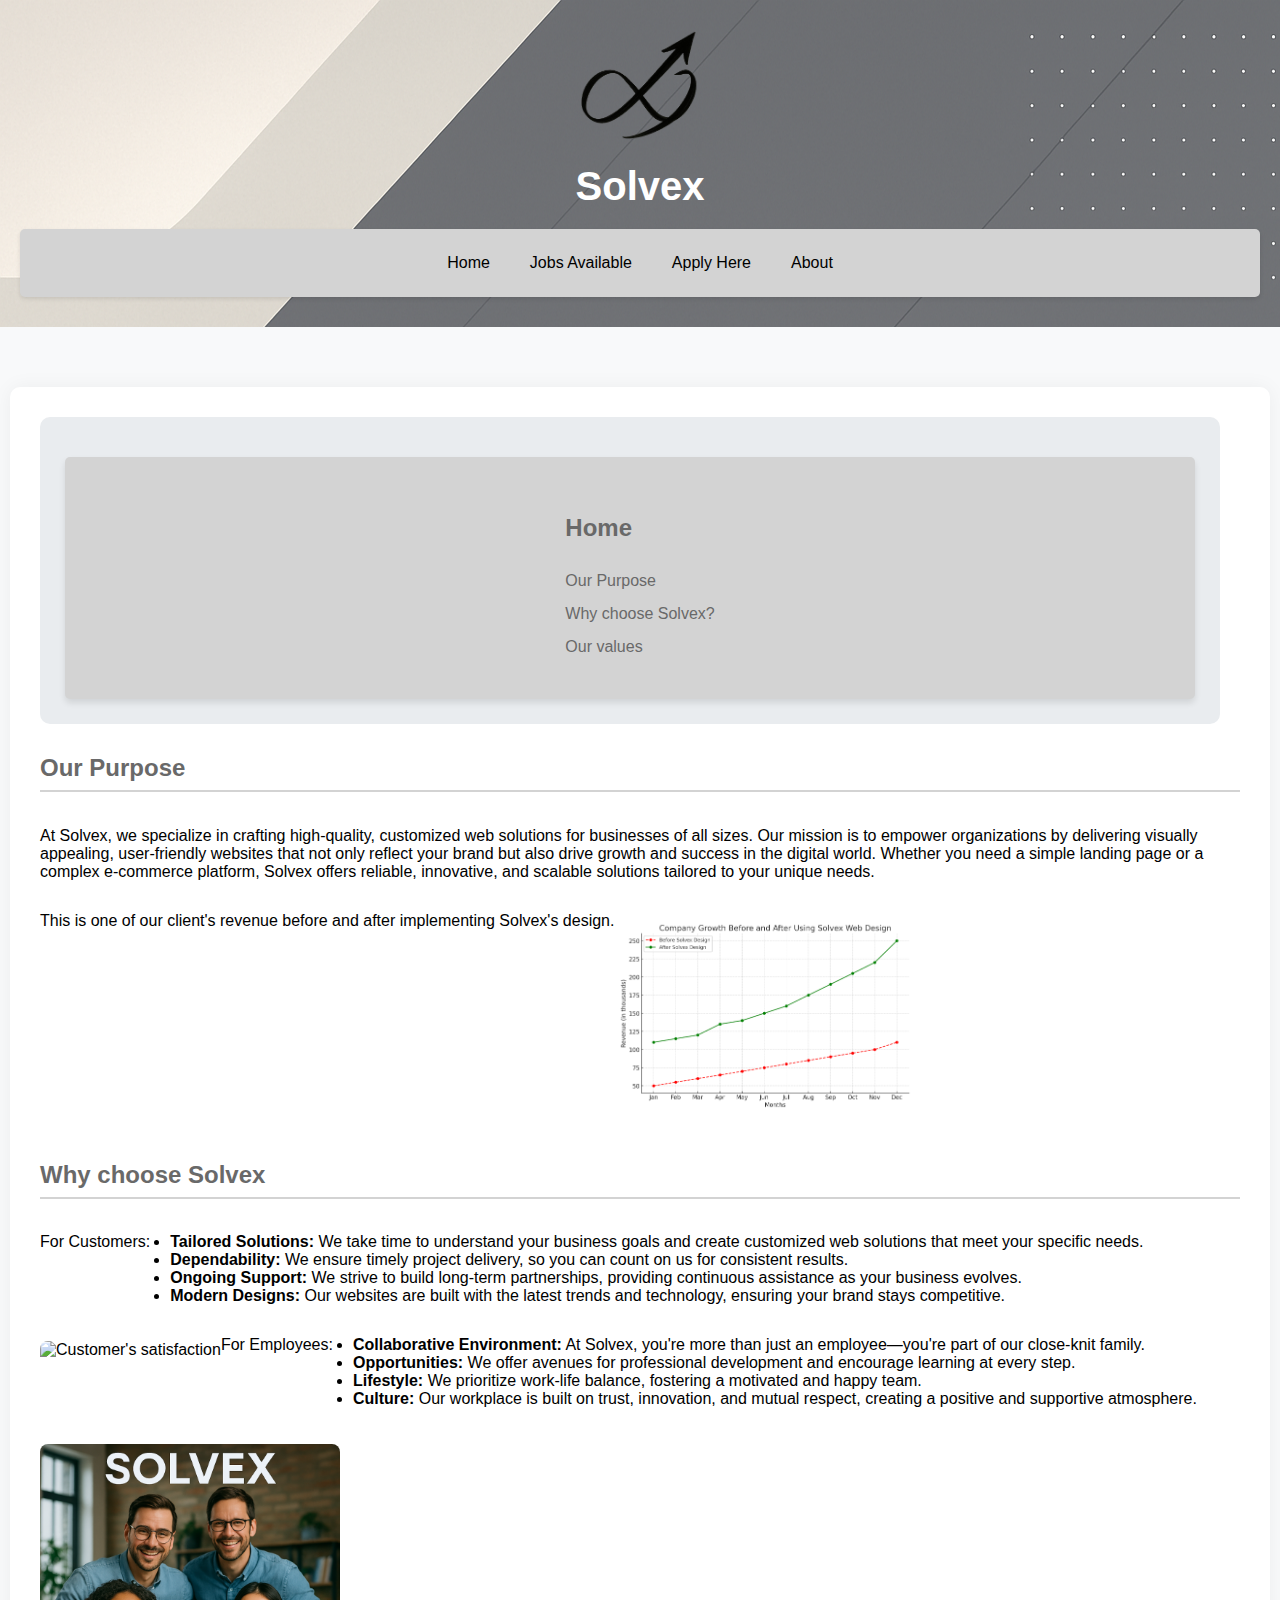
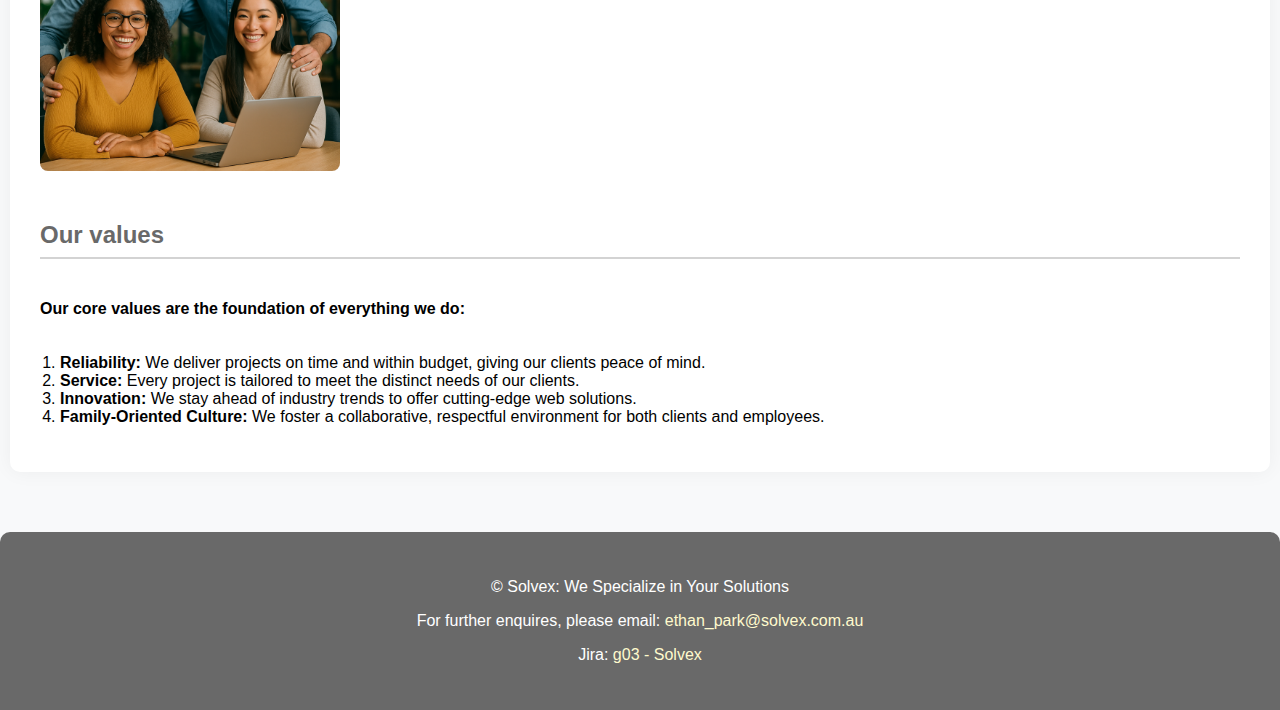
==== Html/index.html @ 68e3277f "Done basic css, connected css to html" ====
<!DOCTYPE html>
<html lang="en">
<head>
    <meta charset="UTF-8">
    <meta name="viewport" content="width=device-width, initial-scale=1.0">
    <meta name="Janet Yin" content="Home page">
    <meta name="Janet Yin" content="The page contains description of what the company is about">
    <title>Home</title>
    <link rel="stylesheet" href="../Styles/index.css">
</head>

<body>
    <header>
        <img src="../Html/images/Solvex_Logo.png" alt="Solvex_Logo" loading="lazy">
        
        <h1>Solvex</h1>

        <nav>
            <a href="index.html">Home</a>
            <a href="jobs.html">Jobs Available</a>
            <a href="apply.html">Apply Here</a>
            <a href="about.html">About</a>
        </nav>
    </header>

    <main>
        <aside>
            <nav>
                <ul>
                    <h2>Home</h2>
                    <li><a href="#purpose">Our Purpose</a></li>
                    <li><a href="#reason">Why choose Solvex?</a></li>
                    <li><a href="#values">Our values</a></li>
                </ul>
            </nav>
        </aside>

        <h2 id="purpose">Our Purpose</h2>
            <p>At Solvex, we specialize in crafting high-quality, customized web solutions for businesses of all sizes. Our mission is to empower organizations by delivering visually appealing, user-friendly websites that not only reflect your brand but also drive growth and success in the digital world. Whether you need a simple landing page or a complex e-commerce platform, Solvex offers reliable, innovative, and scalable solutions tailored to your unique needs.</p>
            <!-- Chatgpt command prompt: can you write company description, the company name is solvex, sell web page, close knit family, reliable and other info needed can be made up, divide it into three parts, purpose, why choose solvex and our values, the why choose solvex part should be aimed and customers and employees, the why and value parts should not be in big paragraph and the whole description shouldn't be too repetivite-->
            <p>This is one of our client's revenue before and after implementing Solvex's design.</p>
            <img src="../Html/images/revenue_index.png" alt="Client's company growth before and after using solvex" title="Graph display a clear increase in revenue after implementing Solvex's solutions, reflecting the positive impact on business performance." loading="lazy">
            <!--Chatgpt command prompt: can you generate a graph how company bussiness went up before and after using our design-->

        <h2 id="reason">Why choose Solvex</h2>    
            <p>For Customers:</p>    
            <ul>
                <li><strong>Tailored Solutions:</strong> We take time to understand your business goals and create customized web solutions that meet your specific needs.</li> <!-- part of line 42's prompt -->
                <li><strong>Dependability:</strong> We ensure timely project delivery, so you can count on us for consistent results.</li> <!-- part of line 42's prompt -->
                <li><strong>Ongoing Support:</strong> We strive to build long-term partnerships, providing continuous assistance as your business evolves.</li> <!-- part of line 42's prompt -->
                <li><strong>Modern Designs:</strong> Our websites are built with the latest trends and technology, ensuring your brand stays competitive.</li> <!-- part of line 42's prompt -->
            </ul>
            <img src="https://www.freshbooks.com/blog/wp-content/uploads/2017/05/face-to-face-communications-1.jpg" alt="Customer's satisfaction" title="Customer's satisfaction" loading="lazy"> <!-- This image was taken from https://www.freshbooks.com/blog/face-to-face-communications, google search prompt: deeply connectly with customers sitting face to face-->

            <p>For Employees:</p>
            <ul>
                <li><strong>Collaborative Environment:</strong> At Solvex, you're more than just an employee—you're part of our close-knit family.</li> <!-- part of line 42's prompt -->
                <li><strong>Opportunities:</strong> We offer avenues for professional development and encourage learning at every step.</li> <!-- part of line 42's prompt -->
                <li><strong>Lifestyle:</strong> We prioritize work-life balance, fostering a motivated and happy team.</li> <!-- part of line 42's prompt -->
                <li><strong>Culture:</strong> Our workplace is built on trust, innovation, and mutual respect, creating a positive and supportive atmosphere.</li> <!-- part of line 42's prompt -->
            </ul>
            <img src="../Html/images/employee_index.png" alt="Employees' satisfaction" title="Employees' satisfaction" loading="lazy"> <!-- Image: Chategpt command prompt: Can you create an image based on For employees-->

        <h2 id="values">Our values</h2>
            <h4>Our core values are the foundation of everything we do:</h4>
            <ol>
                <li><strong>Reliability:</strong> We deliver projects on time and within budget, giving our clients peace of mind.</li> <!-- part of line 42's prompt -->
                <li><strong>Service:</strong> Every project is tailored to meet the distinct needs of our clients.</li> <!-- part of line 42's prompt -->
                <li><strong>Innovation:</strong> We stay ahead of industry trends to offer cutting-edge web solutions.</li> <!-- part of line 42's prompt -->
                <li><strong>Family-Oriented Culture:</strong> We foster a collaborative, respectful environment for both clients and employees.</li> <!-- part of line 42's prompt -->
            </ol>
    </main>

    <footer>
        <p>&copy; Solvex: We Specialize in Your Solutions</p>
        <p>For further enquires, please email: <a href="ethan_park@solvex.com.au" target="_blank" title="ethan_park@solvex.com.au">ethan_park@solvex.com.au</a></p>
        <p>Jira: <a href="https://shivi2k28.atlassian.net/jira/software/projects/SCRUM/form?atlOrigin=eyJpIjoiZWY1Zjc4ZDc2ZWU0NDFiNzg2YzVkNzJlNTIzY2FjNjMiLCJwIjoiaiJ9" target="_blank" title="Jira">g03 - Solvex</a></p>
    </footer>
</body>
</html>
---- Styles/index.css ----
:root {
    --primary-color: DimGrey;
    --secondary-color: LightGrey;
    --accent-color: Silver;
    --background-color: #f8f9fa;
    --error-color: red;
    --success-color: green;
    --text-color: #000000;
    --font-family: 'Segoe UI', 'Arial', sans-serif;
    --transition-speed: 0.6s;
}
  
html {
    scroll-behavior: smooth;
}
  
body {
    font-family: var(--font-family);
    background-color: var(--background-color);
    color: var(--text-color);
    margin: 0;
    padding: 0;
}
  
/* Header */
header {
    background-image: url('../Html/images/background.png');
    color: white;
    padding: 30px 20px;
    text-align: center;
    position: relative;
}
  
header img {
    max-width: 120px;
    margin: 0 auto 10px;
    animation: fadeInDown var(--transition-speed) ease-out;
}
  
header h1 {
    font-size: 2.5rem;
    margin: 10px 0 20px;
}
  
/* Navigation */
nav {
    display: flex;
    justify-content: center;
    background-color: var(--secondary-color);
    padding: 12px 0;
    border-radius: 5px;
    margin-top: 15px;
    flex-wrap: wrap;
    box-shadow: 0 4px 6px rgba(0, 0, 0, 0.1);
    color: black;
}
  
header nav {
    background-color: var(--secondary-color);
    display: flex;
    justify-content: center;
    flex-wrap: wrap;
    padding: 10px 0;
    box-shadow: 0 2px 4px rgba(0, 0, 0, 0.1);
}
  
header nav a {
    color: black;
    text-decoration: none;
    padding: 10px 15px;
    margin: 5px;
    font-size: 1rem;
    border-radius: 5px;
    transition: background-color var(--transition-speed), transform var(--transition-speed);
}
  
header nav a:hover {
    background-color: var(--primary-color);
    color: white;
    transform: scale(1.05);
}  

/* Main Content */
main {
    display: flex;
    flex-wrap: wrap;
    max-width: 1200px;
    margin: 60px auto;
    padding: 30px;
    background: white;
    box-shadow: 0 0 20px rgba(0, 0, 0, 0.05);
    border-radius: 10px;
    animation: fadeInUp 0.6s ease-out;
}

aside {
    flex: 1;
    min-width: 220px;
    background: #e9ecef;
    padding: 25px;
    border-radius: 10px;
    margin-right: 20px;
}

aside ul {
    list-style: none;
    padding: 0;
}

aside ul li {
    margin: 15px 0;
}

aside ul li a {
    text-decoration: none;
    color: var(--primary-color);
    transition: color var(--transition-speed);
}

aside ul li a:hover {
    color: var(--accent-color);
}

/* Section Headings & Content */
main h2 {
    width: 100%;
    color: var(--primary-color);
    border-bottom: 2px solid var(--secondary-color);
    padding-bottom: 8px;
    margin-top: 30px;
}

main p, main ul, main ol {
    margin-top: 15px;
    font-size: 1rem;
}

main ul, main ol {
    padding-left: 20px;
}

/* Buttons */
button,
a.button {
    background-color: var(--primary-color);
    color: white;
    padding: 10px 20px;
    text-decoration: none;
    border: none;
    border-radius: 6px;
    transition: background-color var(--transition-speed), transform var(--transition-speed);
    cursor: pointer;
}

button:hover,
a.button:hover {
    background-color: var(--accent-color);
    transform: scale(1.05);
}

/* Images */
img {
    max-width: 25%;
    height: auto;
    margin: 20px 0;
    border-radius: 8px;
}

/* Footer */
footer {
    background-color: var(--primary-color);
    text-align: center;
    color: white;
    padding: 30px 20px;
    margin-top: 40px;
    border-radius: 10px 10px 0 0;
}

footer a {
    color: #fffacd;
    text-decoration: none;
}

footer a:hover {
    text-decoration: underline;
}

/* Animations */
@keyframes fadeInUp {
    from {
        opacity: 0;
        transform: translateY(20px);
    }
    to {
        opacity: 1;
        transform: translateY(0);
    }
}

@keyframes fadeInDown {
    from {
        opacity: 0;
        transform: translateY(-20px);
    }
    to {
        opacity: 1;
        transform: translateY(0);
    }
}

/* Responsive */
@media (max-width: 768px) {
    nav {
        flex-direction: column;
    }

    main {
        flex-direction: column;
        padding: 20px;
        margin-top: 30px;
    }

    aside {
        margin-right: 0;
        margin-bottom: 20px;
    }
}
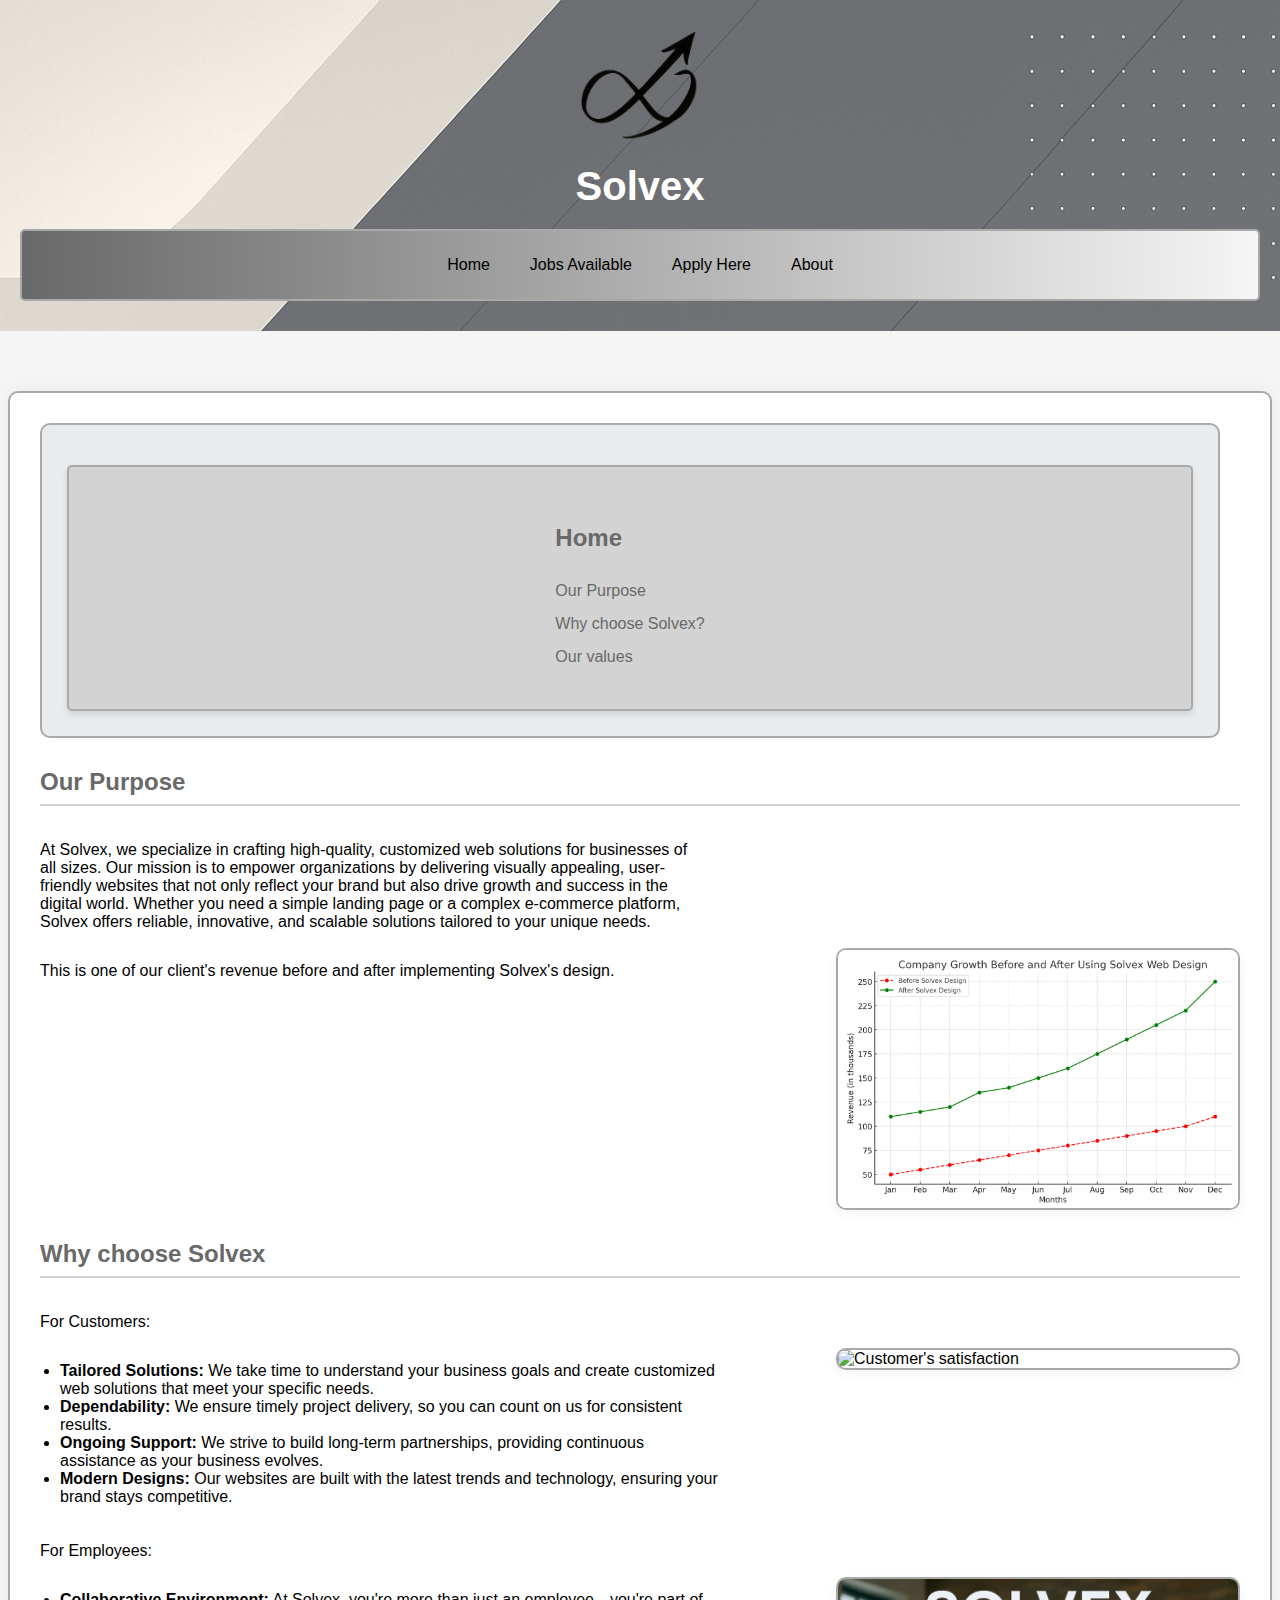
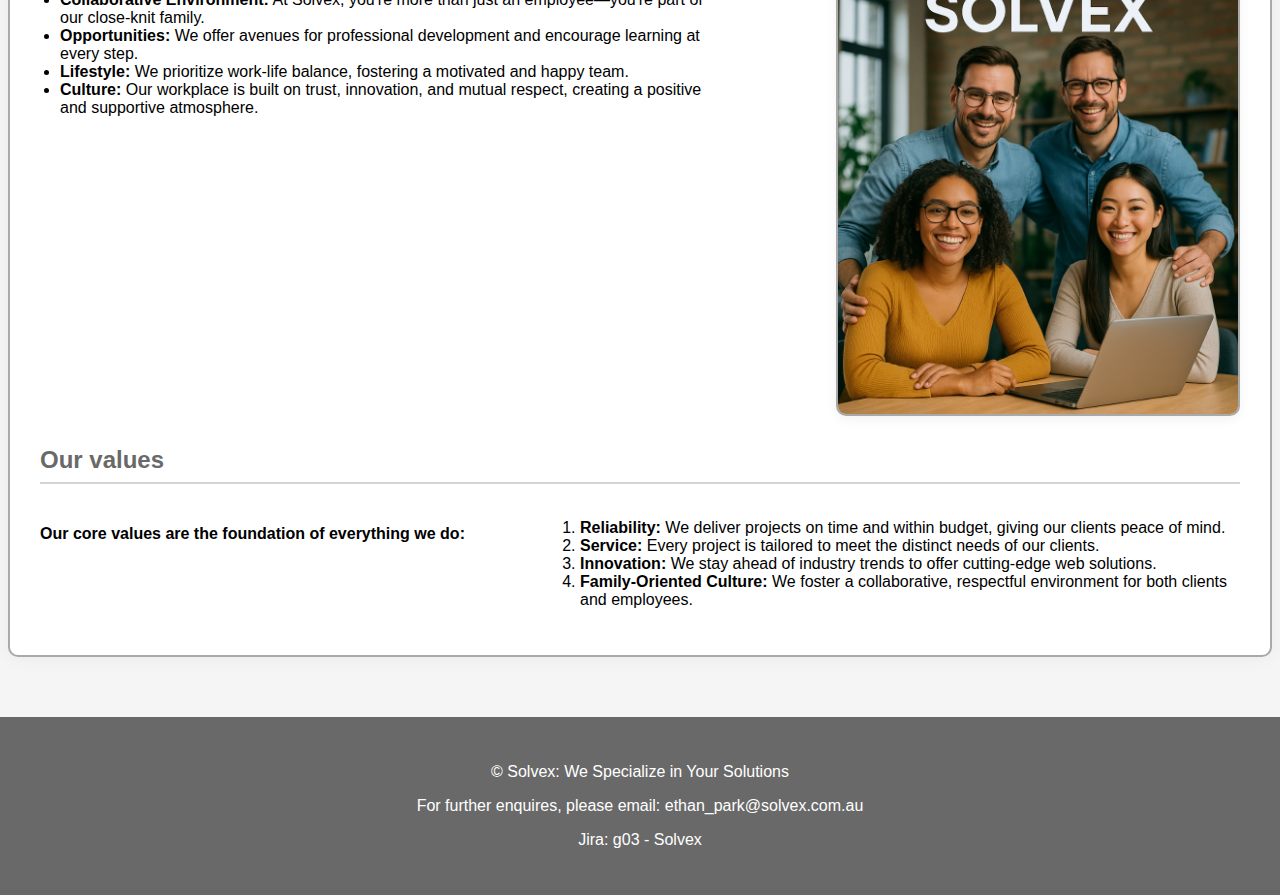
==== commit 7ae6788c: "All final css edits done" ====
--- a/Html/index.html
+++ b/Html/index.html
@@ -6,6 +6,7 @@
     <meta name="Janet Yin" content="Home page">
     <meta name="Janet Yin" content="The page contains description of what the company is about">
     <title>Home</title>
+    <link rel="stylesheet" href="../Styles/styles.css">
     <link rel="stylesheet" href="../Styles/index.css">
 </head>
 
@@ -35,14 +36,18 @@
             </nav>
         </aside>
 
-        <h2 id="purpose">Our Purpose</h2>
+        
+        <section id="purpose">
+         <h2> Our Purpose </h2>
             <p>At Solvex, we specialize in crafting high-quality, customized web solutions for businesses of all sizes. Our mission is to empower organizations by delivering visually appealing, user-friendly websites that not only reflect your brand but also drive growth and success in the digital world. Whether you need a simple landing page or a complex e-commerce platform, Solvex offers reliable, innovative, and scalable solutions tailored to your unique needs.</p>
             <!-- Chatgpt command prompt: can you write company description, the company name is solvex, sell web page, close knit family, reliable and other info needed can be made up, divide it into three parts, purpose, why choose solvex and our values, the why choose solvex part should be aimed and customers and employees, the why and value parts should not be in big paragraph and the whole description shouldn't be too repetivite-->
             <p>This is one of our client's revenue before and after implementing Solvex's design.</p>
             <img src="../Html/images/revenue_index.png" alt="Client's company growth before and after using solvex" title="Graph display a clear increase in revenue after implementing Solvex's solutions, reflecting the positive impact on business performance." loading="lazy">
             <!--Chatgpt command prompt: can you generate a graph how company bussiness went up before and after using our design-->
+        </section>
 
-        <h2 id="reason">Why choose Solvex</h2>    
+        <section id="reason">
+        <h2>Why choose Solvex </h2>    
             <p>For Customers:</p>    
             <ul>
                 <li><strong>Tailored Solutions:</strong> We take time to understand your business goals and create customized web solutions that meet your specific needs.</li> <!-- part of line 42's prompt -->
@@ -60,8 +65,10 @@
                 <li><strong>Culture:</strong> Our workplace is built on trust, innovation, and mutual respect, creating a positive and supportive atmosphere.</li> <!-- part of line 42's prompt -->
             </ul>
             <img src="../Html/images/employee_index.png" alt="Employees' satisfaction" title="Employees' satisfaction" loading="lazy"> <!-- Image: Chategpt command prompt: Can you create an image based on For employees-->
+        </section>
 
-        <h2 id="values">Our values</h2>
+        <section id="values">
+        <h2>Our values</h2>
             <h4>Our core values are the foundation of everything we do:</h4>
             <ol>
                 <li><strong>Reliability:</strong> We deliver projects on time and within budget, giving our clients peace of mind.</li> <!-- part of line 42's prompt -->
@@ -69,6 +76,7 @@
                 <li><strong>Innovation:</strong> We stay ahead of industry trends to offer cutting-edge web solutions.</li> <!-- part of line 42's prompt -->
                 <li><strong>Family-Oriented Culture:</strong> We foster a collaborative, respectful environment for both clients and employees.</li> <!-- part of line 42's prompt -->
             </ol>
+        </section> 
     </main>
 
     <footer>
--- a/Styles/styles.css
+++ b/Styles/styles.css
@@ -0,0 +1,164 @@
+:root {
+    --primary-color: DimGrey;
+    --secondary-color: LightGrey;
+    --accent-color: Silver;
+    --background-color: WhiteSmoke;
+    --border-color: DarkGrey;
+    --error-color: Red;
+    --success-color: Green;
+    --text-color: Black;
+    --font-family: 'Segoe UI', 'Arial', sans-serif;
+    --transition-speed: 0.6s;
+}
+  
+html {
+    scroll-behavior: smooth;
+}
+  
+body {
+    font-family: var(--font-family);
+    background-color: var(--background-color);
+    color: var(--text-color);
+    margin: 0;
+    padding: 0;
+}
+  
+/* Header */
+header {
+    background-image: url('../Html/images/background.png');
+    color: white;
+    padding: 30px 20px;
+    text-align: center;
+    position: relative;
+}
+  
+header img {
+    max-width: 120px;
+    margin: 0 auto 10px;
+    animation: fadeInDown var(--transition-speed) ease-out;
+}
+  
+header h1 {
+    font-size: 2.5rem;
+    margin: 10px 0 20px;
+}
+  
+/* Navigation */
+aside nav {
+    display: flex;
+    justify-content: center;
+    background-color: var(--secondary-color);
+    border: 2px solid var(--border-color);
+    padding: 12px 0;
+    border-radius: 5px;
+    margin-top: 15px;
+    flex-wrap: wrap;
+    box-shadow: 0 4px 6px rgba(0, 0, 0, 0.1);
+}
+
+aside nav a:hover {
+    text-decoration: underline;
+    transform: scale(1.05);
+} 
+
+header nav {
+    position: relative;
+    background-color: var(--secondary-color);
+    display: flex;
+    justify-content: center;
+    flex-wrap: wrap;
+    padding: 10px 0;
+    margin-top: 15px;
+    border-radius: 5px; /* Rounded corners */
+    border: 2px solid var(--border-color);
+    background: linear-gradient(to right, dimgray, whitesmoke);
+    z-index: 1;
+  }
+  
+header nav a {
+    color: rgb(0, 0, 0);
+    text-decoration: none;
+    padding: 10px 15px;
+    margin: 5px;
+    font-size: 1rem;
+    border-radius: 5px;
+    transition: background-color var(--transition-speed), transform var(--transition-speed);
+}
+  
+header nav a:hover {
+    background-color: var(--primary-color);
+    color: white;
+    transform: scale(1.05);
+}  
+
+/* Main Content */
+main {
+    display: flex;
+    flex-wrap: wrap;
+    max-width: 1200px;
+    margin: 60px auto;
+    padding: 30px;
+    background: white;
+    border: 2px solid var(--border-color);
+    box-shadow: 0 0 20px rgba(0, 0, 0, 0.05);
+    border-radius: 10px;
+    animation: fadeInUp 0.6s ease-out;
+}
+/* Section Headings & Content */
+main h2 {
+    width: 100%;
+    color: var(--primary-color);
+    border-bottom: 2px solid var(--secondary-color);
+    padding-bottom: 8px;
+    margin-top: 30px;
+}
+
+main p, main ul, main ol {
+    margin-top: 15px;
+    font-size: 1rem;
+}
+
+main ul, main ol {
+    padding-left: 20px;
+} 
+
+/* Footer */
+footer {
+    background-color: var(--primary-color);
+    text-align: center;
+    color: white;
+    padding: 30px 20px;
+    margin-top: 40px;
+}
+
+footer a {
+    color: white;
+    text-decoration: none;
+}
+
+footer a:hover {
+    text-decoration: underline;
+}
+
+/* Animations */
+@keyframes fadeInUp {
+    from {
+        opacity: 0;
+        transform: translateY(20px);
+    }
+    to {
+        opacity: 1;
+        transform: translateY(0);
+    }
+}
+
+@keyframes fadeInDown {
+    from {
+        opacity: 0;
+        transform: translateY(-20px);
+    }
+    to {
+        opacity: 1;
+        transform: translateY(0);
+    }
+}--- a/Styles/index.css
+++ b/Styles/index.css
@@ -1,103 +1,9 @@
-:root {
-    --primary-color: DimGrey;
-    --secondary-color: LightGrey;
-    --accent-color: Silver;
-    --background-color: #f8f9fa;
-    --error-color: red;
-    --success-color: green;
-    --text-color: #000000;
-    --font-family: 'Segoe UI', 'Arial', sans-serif;
-    --transition-speed: 0.6s;
-}
-  
-html {
-    scroll-behavior: smooth;
-}
-  
-body {
-    font-family: var(--font-family);
-    background-color: var(--background-color);
-    color: var(--text-color);
-    margin: 0;
-    padding: 0;
-}
-  
-/* Header */
-header {
-    background-image: url('../Html/images/background.png');
-    color: white;
-    padding: 30px 20px;
-    text-align: center;
-    position: relative;
-}
-  
-header img {
-    max-width: 120px;
-    margin: 0 auto 10px;
-    animation: fadeInDown var(--transition-speed) ease-out;
-}
-  
-header h1 {
-    font-size: 2.5rem;
-    margin: 10px 0 20px;
-}
-  
-/* Navigation */
-nav {
-    display: flex;
-    justify-content: center;
-    background-color: var(--secondary-color);
-    padding: 12px 0;
-    border-radius: 5px;
-    margin-top: 15px;
-    flex-wrap: wrap;
-    box-shadow: 0 4px 6px rgba(0, 0, 0, 0.1);
-    color: black;
-}
-  
-header nav {
-    background-color: var(--secondary-color);
-    display: flex;
-    justify-content: center;
-    flex-wrap: wrap;
-    padding: 10px 0;
-    box-shadow: 0 2px 4px rgba(0, 0, 0, 0.1);
-}
-  
-header nav a {
-    color: black;
-    text-decoration: none;
-    padding: 10px 15px;
-    margin: 5px;
-    font-size: 1rem;
-    border-radius: 5px;
-    transition: background-color var(--transition-speed), transform var(--transition-speed);
-}
-  
-header nav a:hover {
-    background-color: var(--primary-color);
-    color: white;
-    transform: scale(1.05);
-}  
-
-/* Main Content */
-main {
-    display: flex;
-    flex-wrap: wrap;
-    max-width: 1200px;
-    margin: 60px auto;
-    padding: 30px;
-    background: white;
-    box-shadow: 0 0 20px rgba(0, 0, 0, 0.05);
-    border-radius: 10px;
-    animation: fadeInUp 0.6s ease-out;
-}
-
 aside {
     flex: 1;
     min-width: 220px;
     background: #e9ecef;
     padding: 25px;
+    border: 2px solid var(--border-color);
     border-radius: 10px;
     margin-right: 20px;
 }
@@ -118,26 +24,42 @@
 }
 
 aside ul li a:hover {
-    color: var(--accent-color);
+    color: var(--primary-color);
 }
 
-/* Section Headings & Content */
-main h2 {
-    width: 100%;
-    color: var(--primary-color);
-    border-bottom: 2px solid var(--secondary-color);
-    padding-bottom: 8px;
-    margin-top: 30px;
+/* Generic section layout with image and text side by side */
+section {
+    display: flex;
+    flex-wrap: wrap;
+    align-items: flex-start;
+    justify-content: space-between;
 }
 
-main p, main ul, main ol {
-    margin-top: 15px;
-    font-size: 1rem;
+/* Text content inside sections */
+section p, section ul, section ol {
+    flex: 1 1 55%;
+    max-width: 55%;
 }
 
-main ul, main ol {
-    padding-left: 20px;
+section p img {
+    margin-right: 55px;
 }
+/* Section images */
+section img {
+    flex: 1 1 40%;
+    max-width: 400px;
+    width: 100%;
+    height: auto;
+    border-radius: 10px;
+    border: 2px solid var(--border-color);
+    box-shadow: 0 4px 12px rgba(0, 0, 0, 0.05);
+    margin-top: 1px;
+}
+
+/* Optional: style for multiple images in one section (e.g. employees) */
+section img + p, section img + ul {
+    margin-top: 20px;
+} 
 
 /* Buttons */
 button,
@@ -156,72 +78,4 @@
 a.button:hover {
     background-color: var(--accent-color);
     transform: scale(1.05);
-}
-
-/* Images */
-img {
-    max-width: 25%;
-    height: auto;
-    margin: 20px 0;
-    border-radius: 8px;
-}
-
-/* Footer */
-footer {
-    background-color: var(--primary-color);
-    text-align: center;
-    color: white;
-    padding: 30px 20px;
-    margin-top: 40px;
-    border-radius: 10px 10px 0 0;
-}
-
-footer a {
-    color: #fffacd;
-    text-decoration: none;
-}
-
-footer a:hover {
-    text-decoration: underline;
-}
-
-/* Animations */
-@keyframes fadeInUp {
-    from {
-        opacity: 0;
-        transform: translateY(20px);
-    }
-    to {
-        opacity: 1;
-        transform: translateY(0);
-    }
-}
-
-@keyframes fadeInDown {
-    from {
-        opacity: 0;
-        transform: translateY(-20px);
-    }
-    to {
-        opacity: 1;
-        transform: translateY(0);
-    }
-}
-
-/* Responsive */
-@media (max-width: 768px) {
-    nav {
-        flex-direction: column;
-    }
-
-    main {
-        flex-direction: column;
-        padding: 20px;
-        margin-top: 30px;
-    }
-
-    aside {
-        margin-right: 0;
-        margin-bottom: 20px;
-    }
 }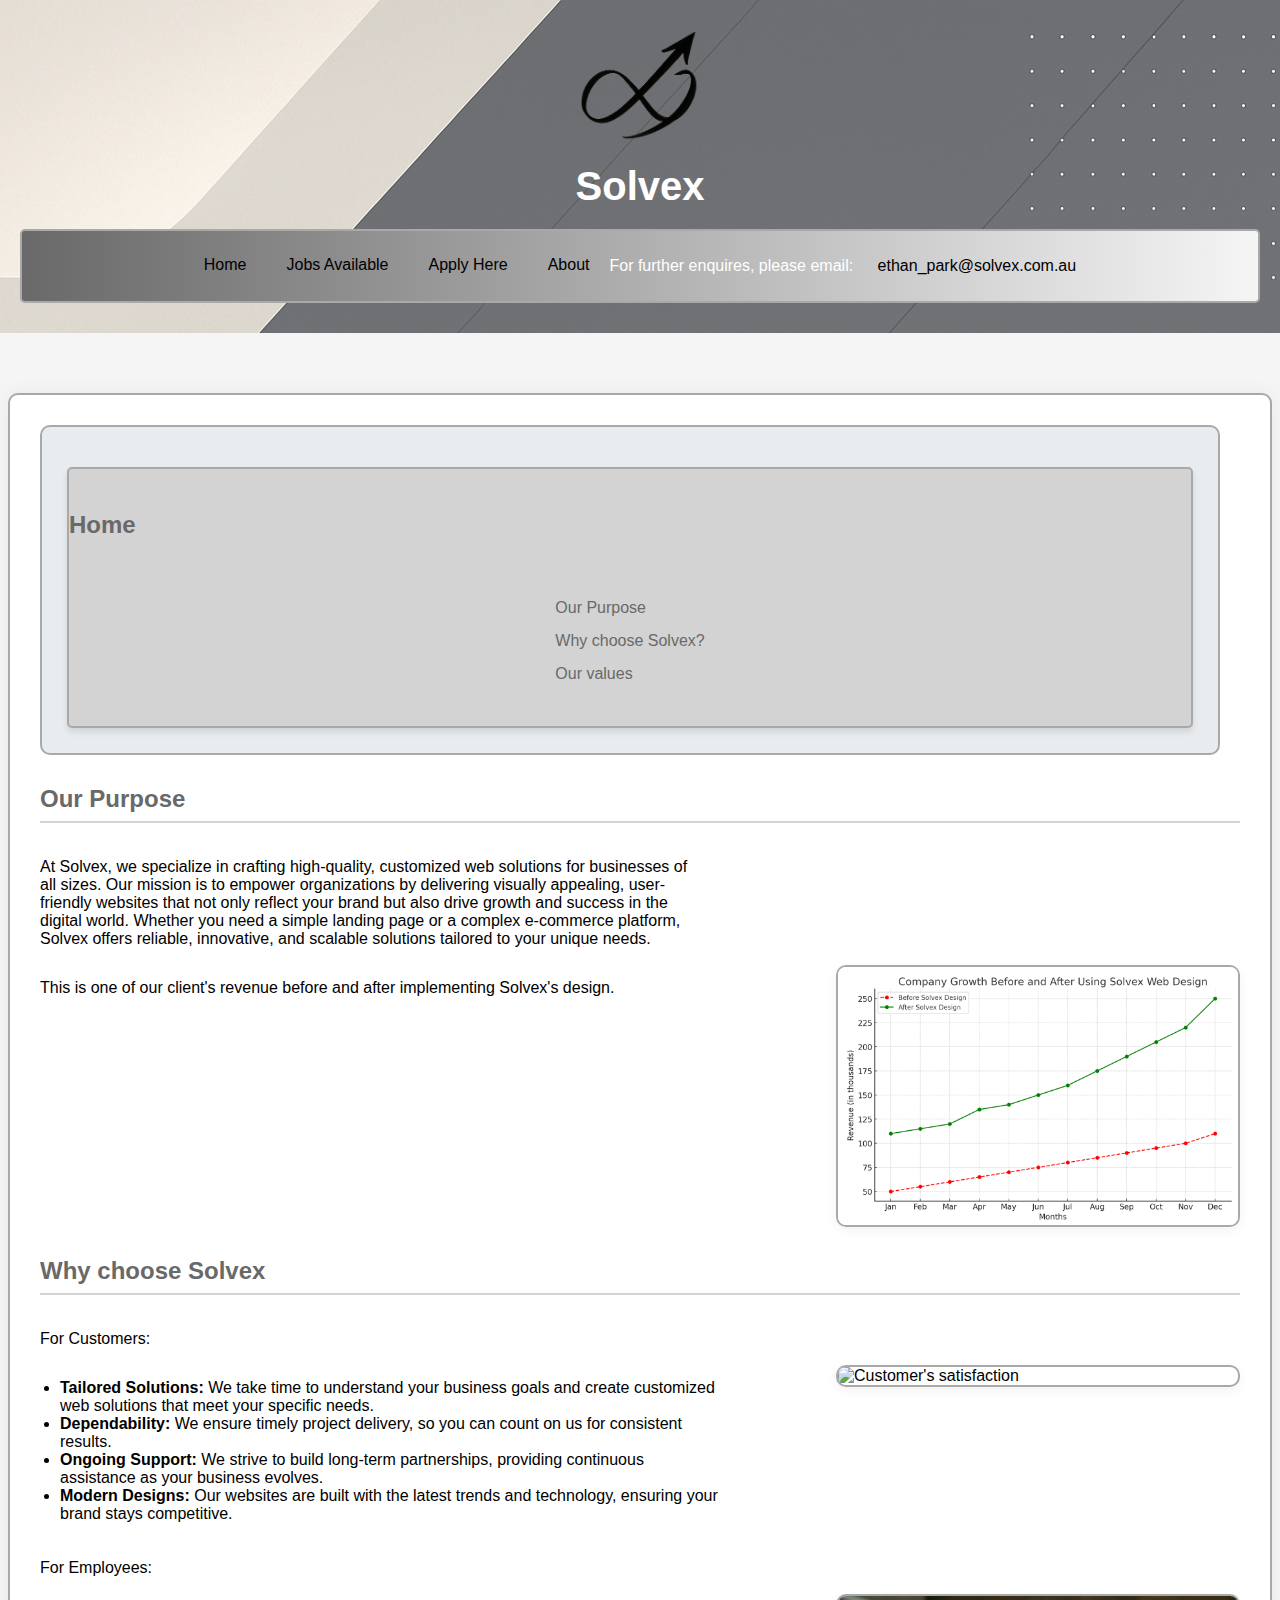
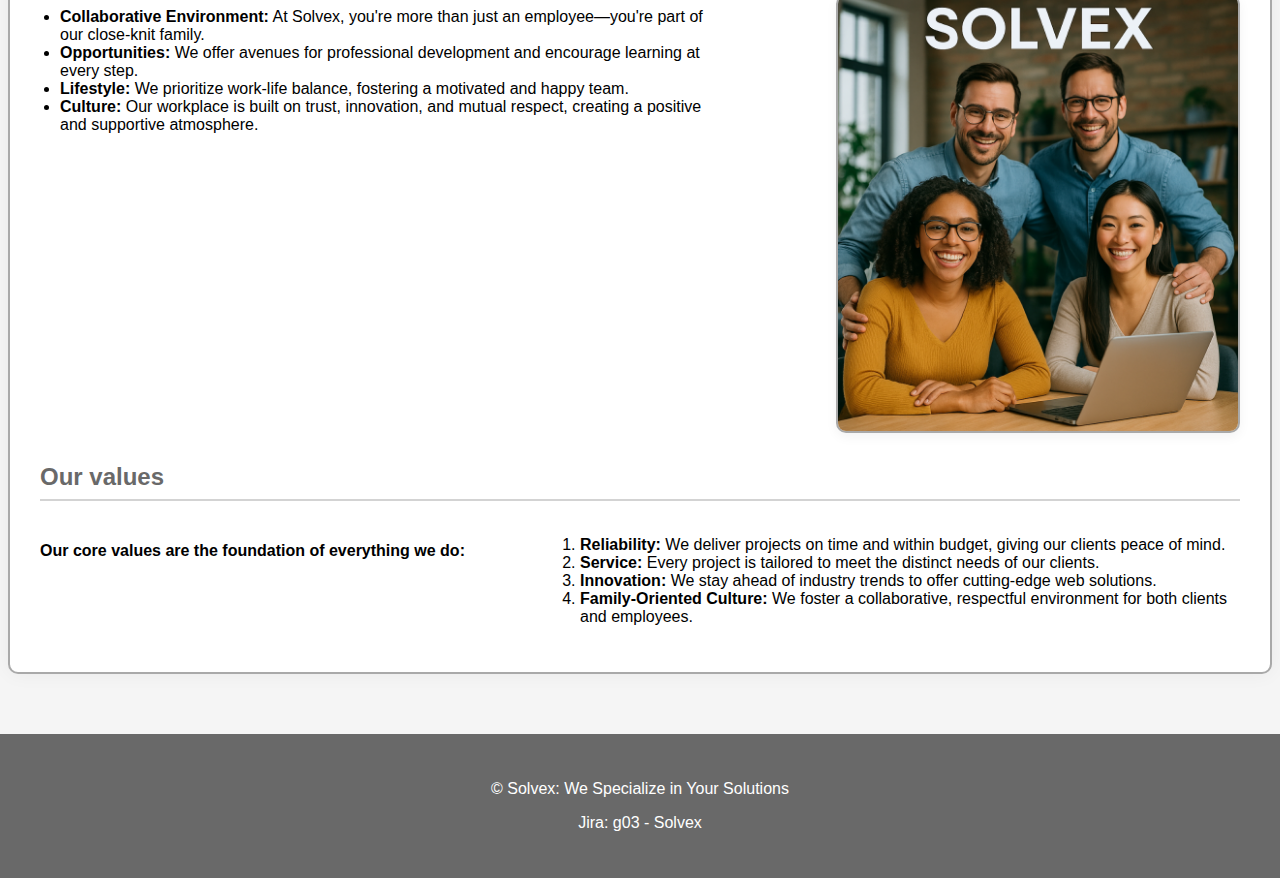
==== commit 203b0938: "edit to every page:  place email to navigation bar edit to jobs.html - 2 -> change the heading posit" ====
--- a/Html/index.html
+++ b/Html/index.html
@@ -21,14 +21,15 @@
             <a href="jobs.html">Jobs Available</a>
             <a href="apply.html">Apply Here</a>
             <a href="about.html">About</a>
+            <p>For further enquires, please email: <a href="ethan_park@solvex.com.au" target="_blank" title="ethan_park@solvex.com.au">ethan_park@solvex.com.au</a></p>
         </nav>
     </header>
 
     <main>
         <aside>
             <nav>
+                <h2>Home</h2>
                 <ul>
-                    <h2>Home</h2>
                     <li><a href="#purpose">Our Purpose</a></li>
                     <li><a href="#reason">Why choose Solvex?</a></li>
                     <li><a href="#values">Our values</a></li>
@@ -81,8 +82,8 @@
 
     <footer>
         <p>&copy; Solvex: We Specialize in Your Solutions</p>
-        <p>For further enquires, please email: <a href="ethan_park@solvex.com.au" target="_blank" title="ethan_park@solvex.com.au">ethan_park@solvex.com.au</a></p>
-        <p>Jira: <a href="https://shivi2k28.atlassian.net/jira/software/projects/SCRUM/form?atlOrigin=eyJpIjoiZWY1Zjc4ZDc2ZWU0NDFiNzg2YzVkNzJlNTIzY2FjNjMiLCJwIjoiaiJ9" target="_blank" title="Jira">g03 - Solvex</a></p>
+        <p>Jira: <a href="https://khubi021006.atlassian.net/jira/software/projects/SCRUM/boards/1/backlog?epics=visible&atlOrigin=eyJpIjoiMDZkMGUzZjI4NTQwNDAxNGExOTY2Njk3MjAwMmVjNTUiLCJwIjoiaiJ9" target="_blank" title="Jira">g03 - Solvex</a></p>
+        <!-- git live link: -->
     </footer>
 </body>
 </html>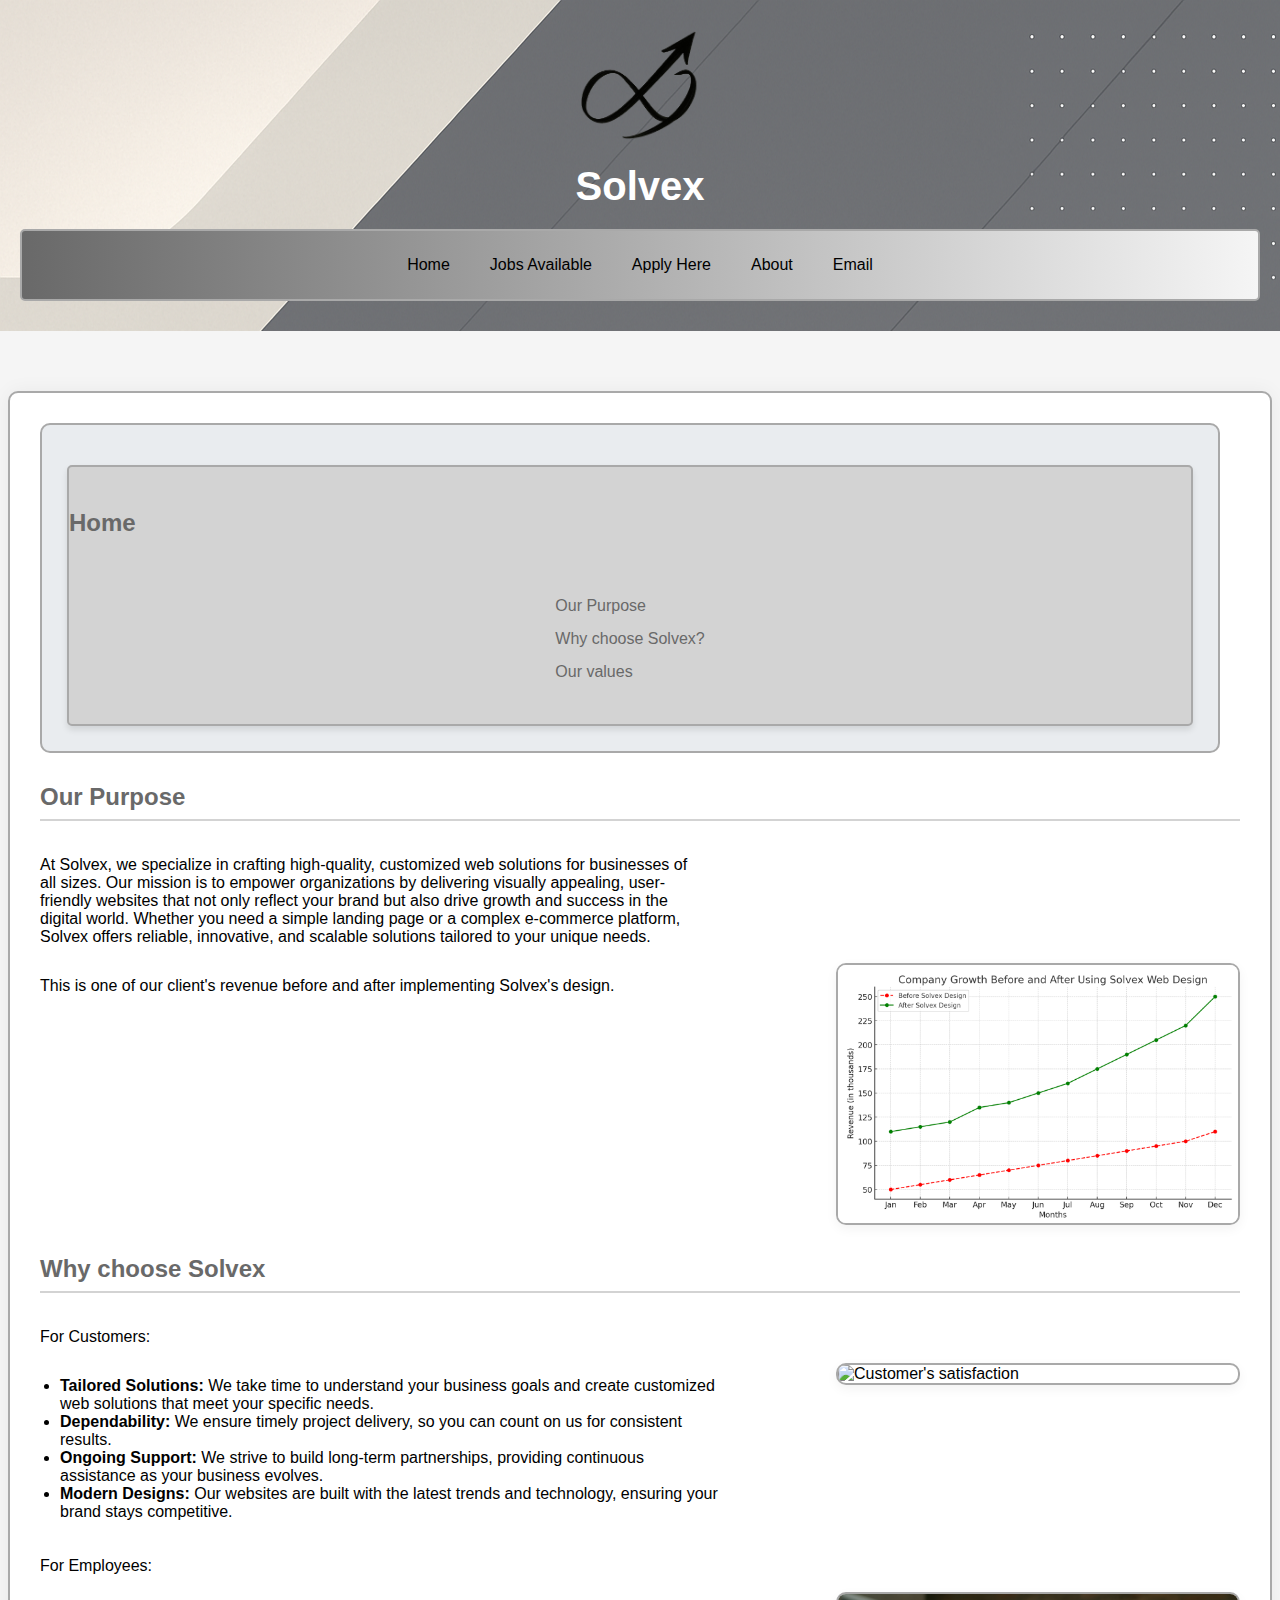
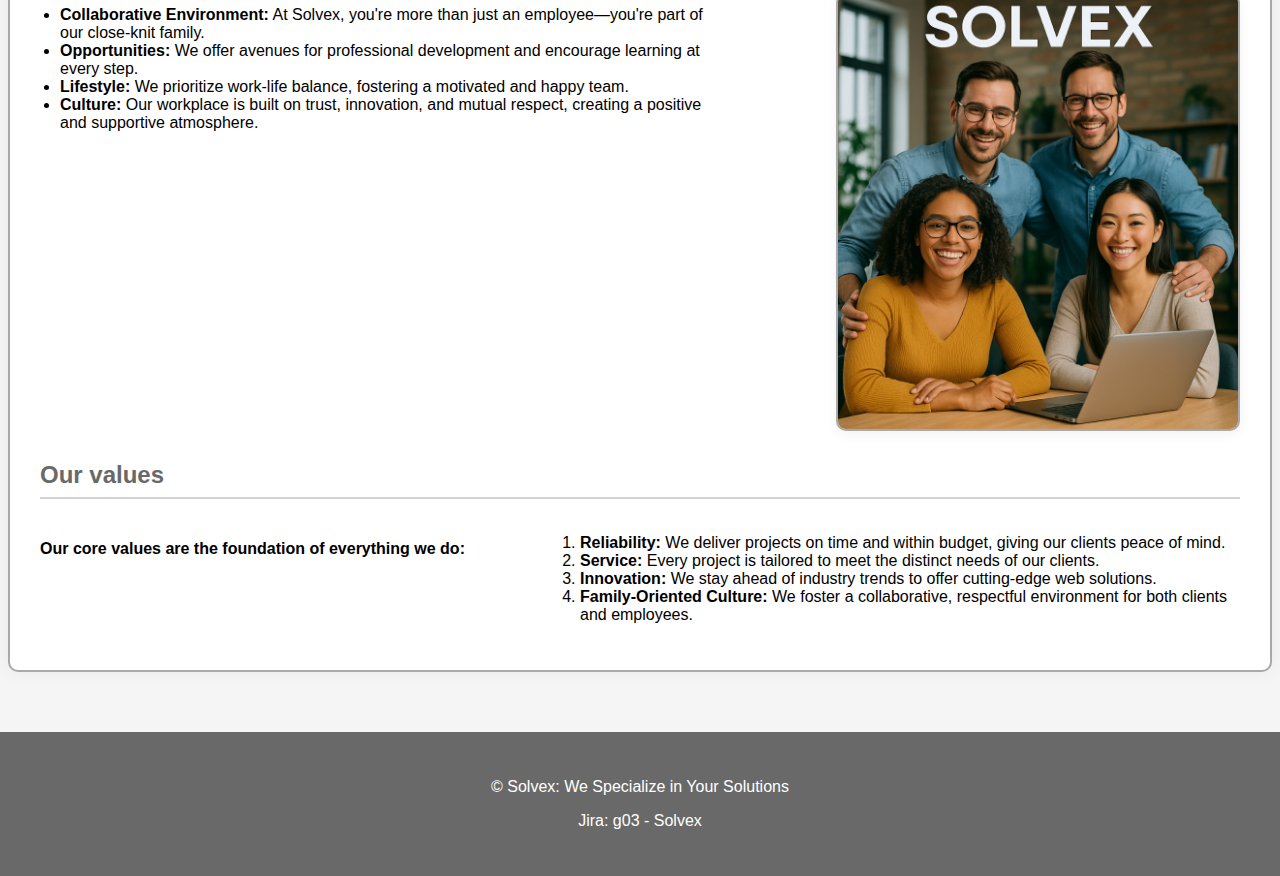
==== commit f5f7da81: "Email issues fixed" ====
--- a/Html/index.html
+++ b/Html/index.html
@@ -21,7 +21,7 @@
             <a href="jobs.html">Jobs Available</a>
             <a href="apply.html">Apply Here</a>
             <a href="about.html">About</a>
-            <p>For further enquires, please email: <a href="ethan_park@solvex.com.au" target="_blank" title="ethan_park@solvex.com.au">ethan_park@solvex.com.au</a></p>
+            <a href="mailto:inquires@solvex.com.au"> Email</a>
         </nav>
     </header>
 
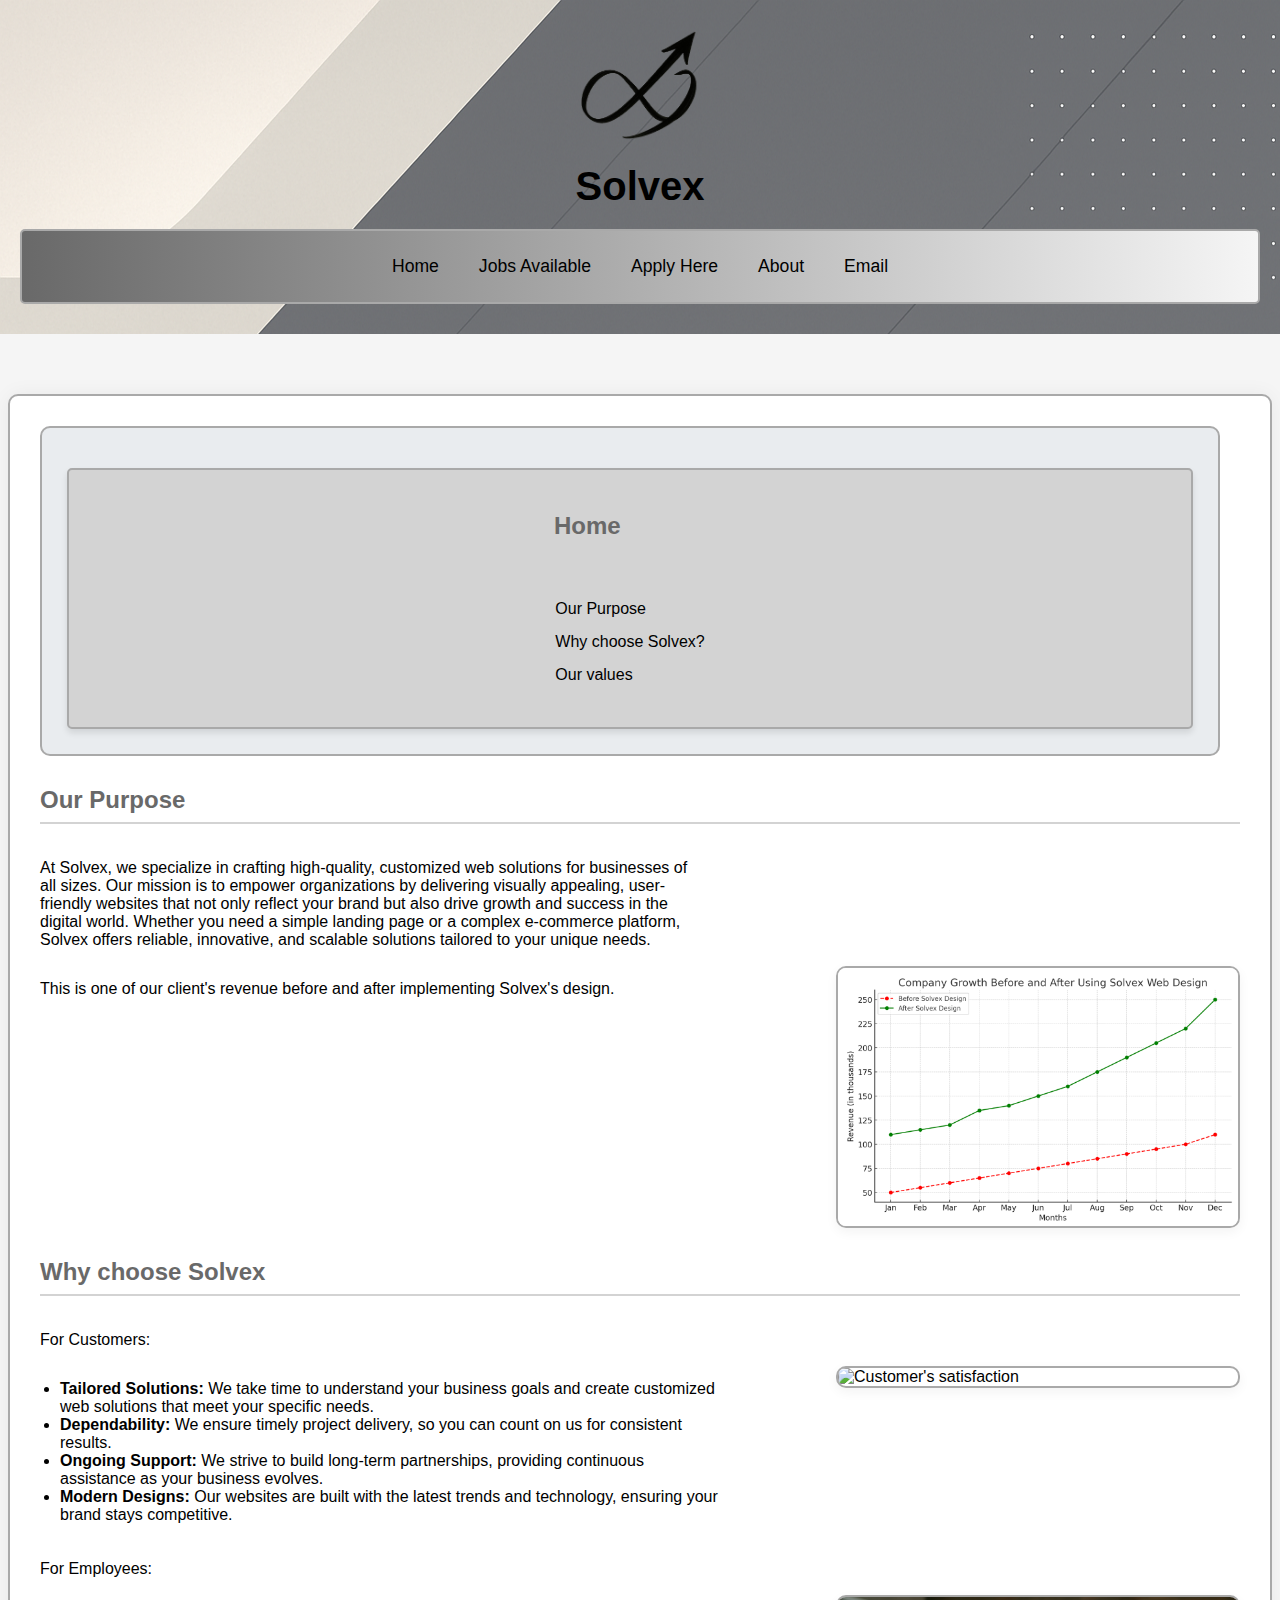
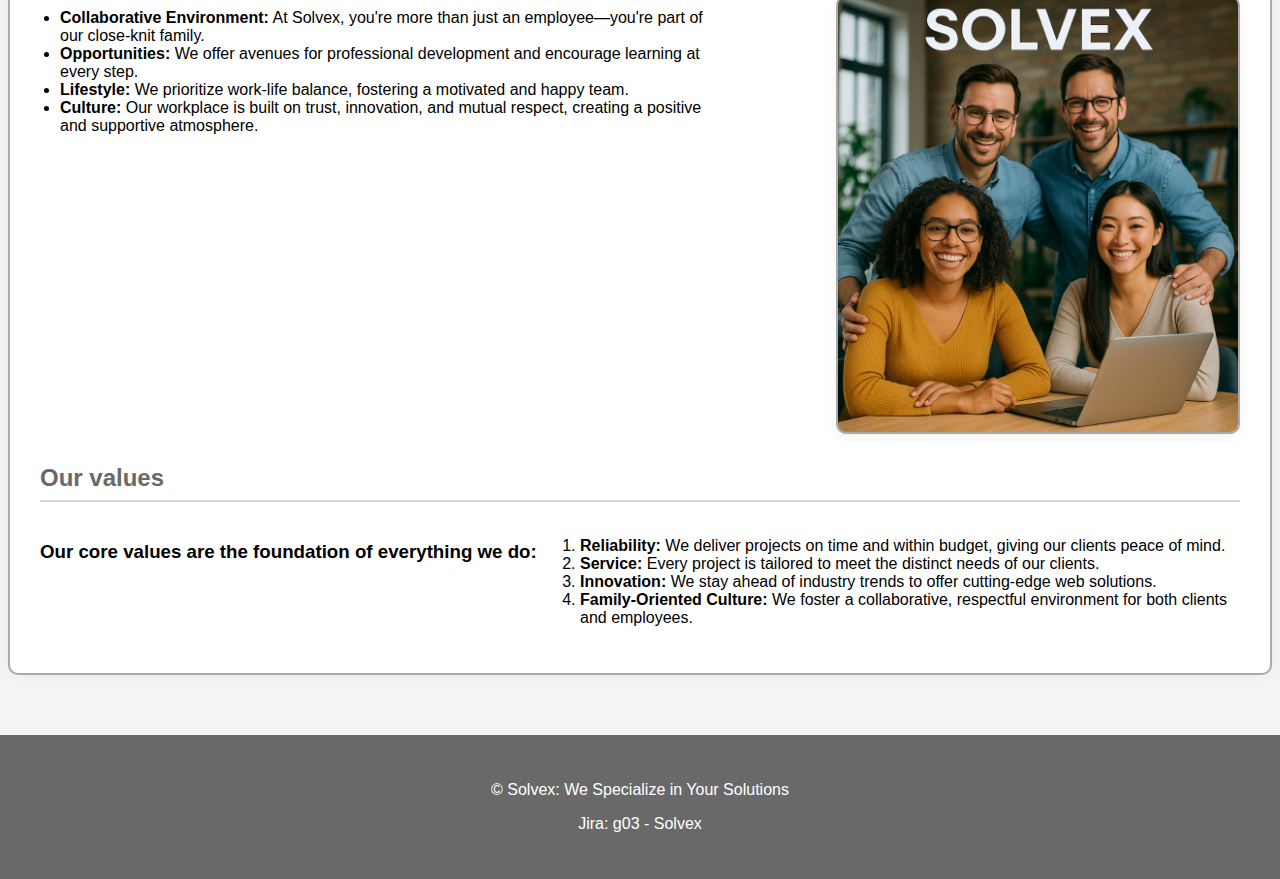
==== commit 70995664: "Mini changes to all css and html" ====
--- a/Html/index.html
+++ b/Html/index.html
@@ -56,7 +56,7 @@
                 <li><strong>Ongoing Support:</strong> We strive to build long-term partnerships, providing continuous assistance as your business evolves.</li> <!-- part of line 42's prompt -->
                 <li><strong>Modern Designs:</strong> Our websites are built with the latest trends and technology, ensuring your brand stays competitive.</li> <!-- part of line 42's prompt -->
             </ul>
-            <img src="https://www.freshbooks.com/blog/wp-content/uploads/2017/05/face-to-face-communications-1.jpg" alt="Customer's satisfaction" title="Customer's satisfaction" loading="lazy"> <!-- This image was taken from https://www.freshbooks.com/blog/face-to-face-communications, google search prompt: deeply connectly with customers sitting face to face-->
+            <img src="https://www.freshbooks.com/blog/wp-content/uploads/2017/05/face-to-face-communications-1.jpg" alt="Customer's satisfaction" title="Customer's satisfaction image" loading="lazy"> <!-- This image was taken from https://www.freshbooks.com/blog/face-to-face-communications, google search prompt: deeply connectly with customers sitting face to face-->
 
             <p>For Employees:</p>
             <ul>
@@ -65,12 +65,12 @@
                 <li><strong>Lifestyle:</strong> We prioritize work-life balance, fostering a motivated and happy team.</li> <!-- part of line 42's prompt -->
                 <li><strong>Culture:</strong> Our workplace is built on trust, innovation, and mutual respect, creating a positive and supportive atmosphere.</li> <!-- part of line 42's prompt -->
             </ul>
-            <img src="../Html/images/employee_index.png" alt="Employees' satisfaction" title="Employees' satisfaction" loading="lazy"> <!-- Image: Chategpt command prompt: Can you create an image based on For employees-->
+            <img src="../Html/images/employee_index.png" alt="Employees' satisfaction" title="Employees' satisfaction image" loading="lazy"> <!-- Image: Chategpt command prompt: Can you create an image based on For employees-->
         </section>
 
         <section id="values">
         <h2>Our values</h2>
-            <h4>Our core values are the foundation of everything we do:</h4>
+            <h3>Our core values are the foundation of everything we do:</h3>
             <ol>
                 <li><strong>Reliability:</strong> We deliver projects on time and within budget, giving our clients peace of mind.</li> <!-- part of line 42's prompt -->
                 <li><strong>Service:</strong> Every project is tailored to meet the distinct needs of our clients.</li> <!-- part of line 42's prompt -->
--- a/Styles/styles.css
+++ b/Styles/styles.css
@@ -26,7 +26,7 @@
 /* Header */
 header {
     background-image: url('../Html/images/background.png');
-    color: white;
+    color: var(--font-family);
     padding: 30px 20px;
     text-align: center;
     position: relative;
@@ -80,7 +80,7 @@
     text-decoration: none;
     padding: 10px 15px;
     margin: 5px;
-    font-size: 1rem;
+    font-size: 1.1rem;
     border-radius: 5px;
     transition: background-color var(--transition-speed), transform var(--transition-speed);
 }
@@ -113,6 +113,11 @@
     margin-top: 30px;
 }
 
+/* Section Headings & Content */
+nav h2 {
+    margin-left: 485px;
+}
+
 main p, main ul, main ol {
     margin-top: 15px;
     font-size: 1rem;
@@ -161,4 +166,86 @@
         opacity: 1;
         transform: translateY(0);
     }
-}+}
+
+/* ========== 📱 Responsive Layout ========== */
+@media (max-width: 1024px) {
+    main {
+      flex-direction: column;
+      padding: 20px;
+      margin: 30px auto;
+    }
+  
+    nav h2 {
+      margin-left: 0;
+      text-align: center;
+    }
+  
+    aside nav {
+      flex-direction: column;
+      align-items: center;
+    }
+  
+    aside nav a {
+      display: block;
+      margin: 10px 0;
+      text-align: center;
+    }
+  
+    header h1 {
+      font-size: 2rem;
+    }
+  }
+  
+  @media (max-width: 768px) {
+    header img {
+      max-width: 80px;
+    }
+  
+    header h1 {
+      font-size: 1.8rem;
+    }
+  
+    header nav a {
+      font-size: 1rem;
+      padding: 8px 12px;
+    }
+  
+    main h2 {
+      font-size: 1.4rem;
+    }
+  
+    main p, main ul, main ol {
+      font-size: 0.95rem;
+    }
+  
+    nav h2 {
+      font-size: 1.2rem;
+    }
+  }
+  
+  @media (max-width: 480px) {
+    header nav {
+      flex-direction: column;
+      align-items: center;
+    }
+  
+    header nav a {
+      font-size: 0.9rem;
+    }
+  
+    footer {
+      padding: 20px 10px;
+    }
+  
+    footer p {
+      font-size: 0.9rem;
+    }
+  
+    button {
+      width: 100%;
+      font-size: 1rem;
+      padding: 10px;
+    }
+  }
+  --- a/Styles/index.css
+++ b/Styles/index.css
@@ -19,12 +19,12 @@
 
 aside ul li a {
     text-decoration: none;
-    color: var(--primary-color);
+    color: var(--text-color);
     transition: color var(--transition-speed);
 }
 
 aside ul li a:hover {
-    color: var(--primary-color);
+    color: var(--text-color);
 }
 
 /* Generic section layout with image and text side by side */
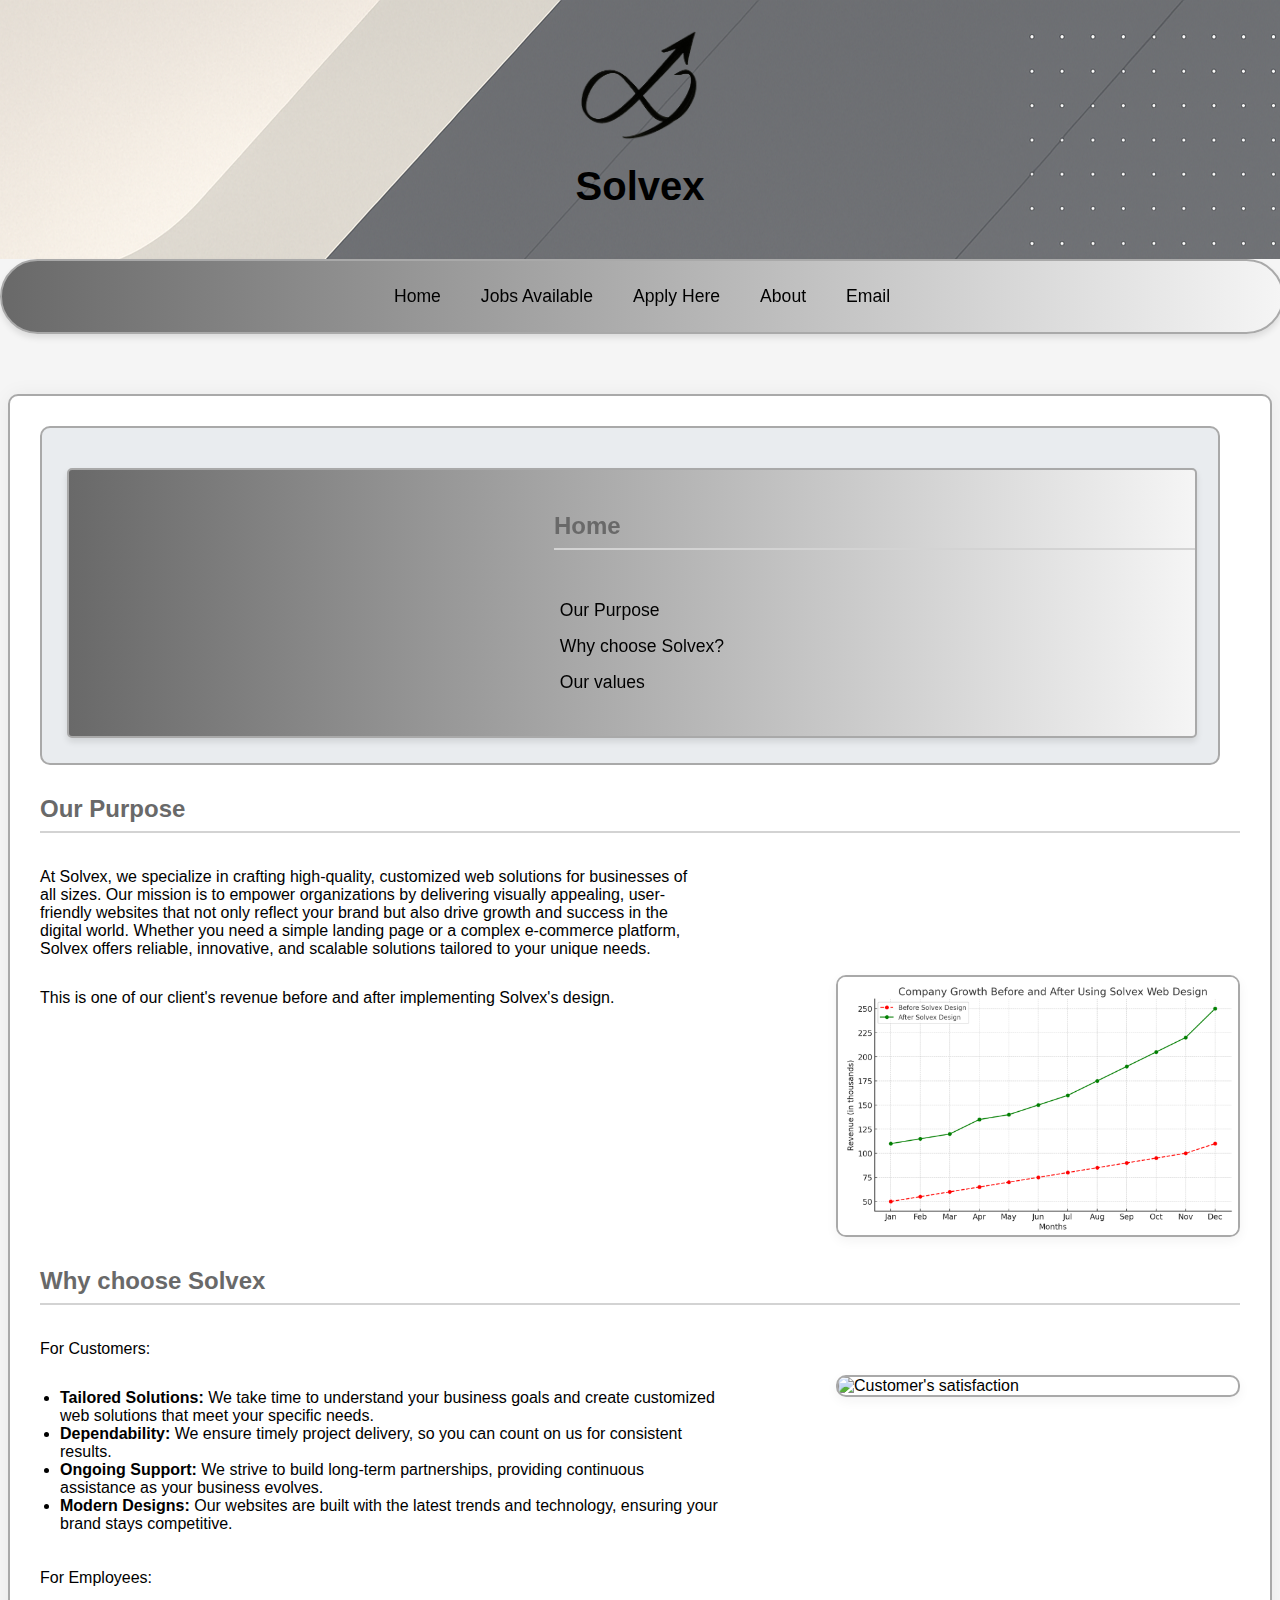
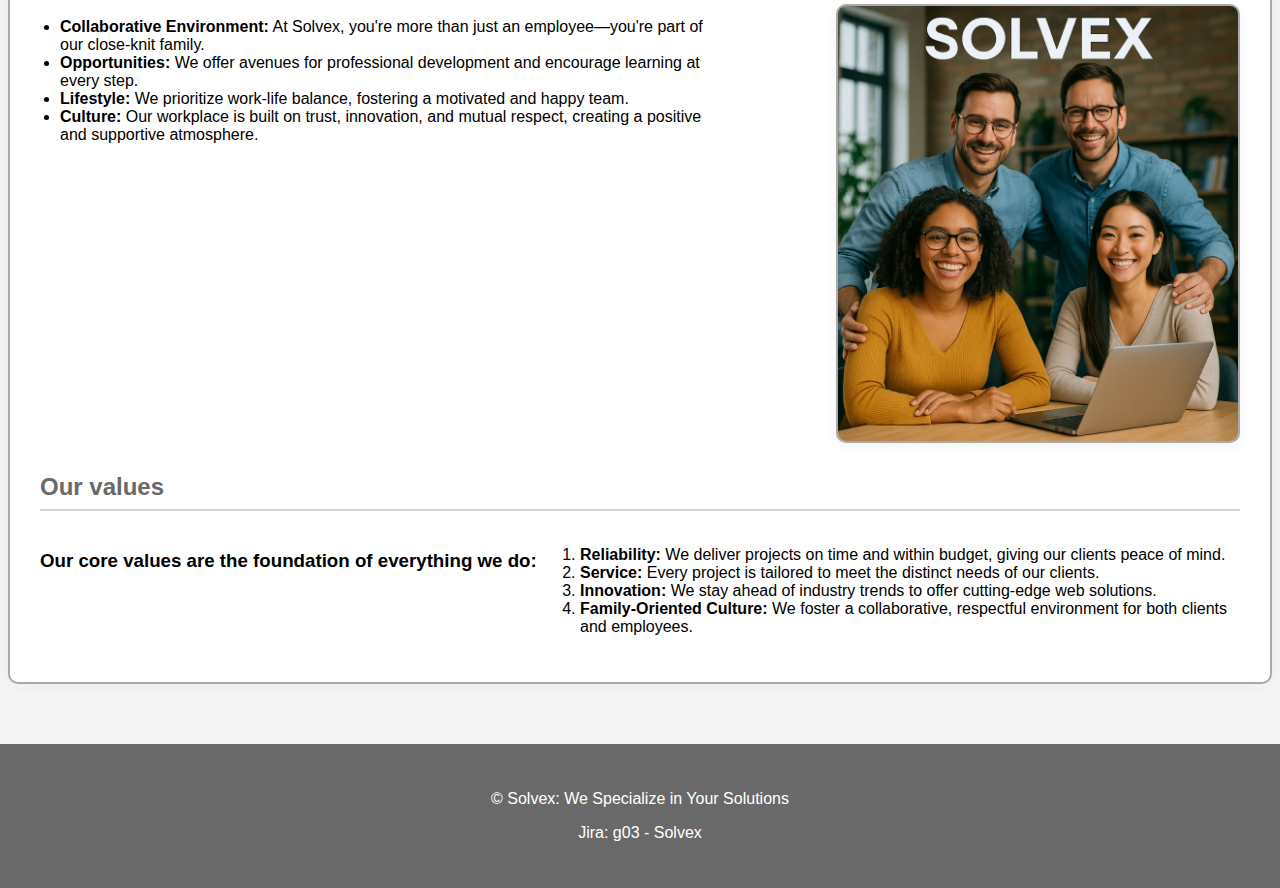
==== commit dc84ddc2: "Everything completed" ====
--- a/Html/index.html
+++ b/Html/index.html
@@ -6,8 +6,8 @@
     <meta name="Janet Yin" content="Home page">
     <meta name="Janet Yin" content="The page contains description of what the company is about">
     <title>Home</title>
+    <link rel="stylesheet" href="../Styles/index.css">
     <link rel="stylesheet" href="../Styles/styles.css">
-    <link rel="stylesheet" href="../Styles/index.css">
 </head>
 
 <body>
@@ -15,15 +15,15 @@
         <img src="../Html/images/Solvex_Logo.png" alt="Solvex_Logo" loading="lazy">
         
         <h1>Solvex</h1>
+    </header>
 
-        <nav>
-            <a href="index.html">Home</a>
-            <a href="jobs.html">Jobs Available</a>
-            <a href="apply.html">Apply Here</a>
-            <a href="about.html">About</a>
-            <a href="mailto:inquires@solvex.com.au"> Email</a>
-        </nav>
-    </header>
+    <nav>
+        <a href="index.html">Home</a>
+        <a href="jobs.html">Jobs Available</a>
+        <a href="apply.html">Apply Here</a>
+        <a href="about.html">About</a>
+        <a href="mailto:inquires@solvex.com.au"> Email</a>
+    </nav>
 
     <main>
         <aside>
--- a/Styles/styles.css
+++ b/Styles/styles.css
@@ -36,7 +36,7 @@
     max-width: 120px;
     margin: 0 auto 10px;
     animation: fadeInDown var(--transition-speed) ease-out;
-}
+}           
   
 header h1 {
     font-size: 2.5rem;
@@ -53,6 +53,7 @@
     border-radius: 5px;
     margin-top: 15px;
     flex-wrap: wrap;
+    z-index: 0;
     box-shadow: 0 4px 6px rgba(0, 0, 0, 0.1);
 }
 
@@ -61,21 +62,26 @@
     transform: scale(1.05);
 } 
 
-header nav {
-    position: relative;
-    background-color: var(--secondary-color);
+nav {
+    position: sticky; /* 🔥 Makes it stick */
+    top: 0;
+    left: 0;
+    width: 100%;
+    z-index: 1; /* Keeps it above all content */
+    
     display: flex;
     justify-content: center;
     flex-wrap: wrap;
     padding: 10px 0;
-    margin-top: 15px;
-    border-radius: 5px; /* Rounded corners */
+    margin-top: 0; /* Remove top margin so it's flush */
+    
+    background: linear-gradient(to right, dimgray, whitesmoke);
     border: 2px solid var(--border-color);
-    background: linear-gradient(to right, dimgray, whitesmoke);
-    z-index: 1;
-  }
-  
-header nav a {
+    border-radius: 100px;
+    box-shadow: 0 4px 6px rgba(0, 0, 0, 0.1);
+  }  
+  
+nav a {
     color: rgb(0, 0, 0);
     text-decoration: none;
     padding: 10px 15px;
@@ -85,7 +91,7 @@
     transition: background-color var(--transition-speed), transform var(--transition-speed);
 }
   
-header nav a:hover {
+nav a:hover {
     background-color: var(--primary-color);
     color: white;
     transform: scale(1.05);
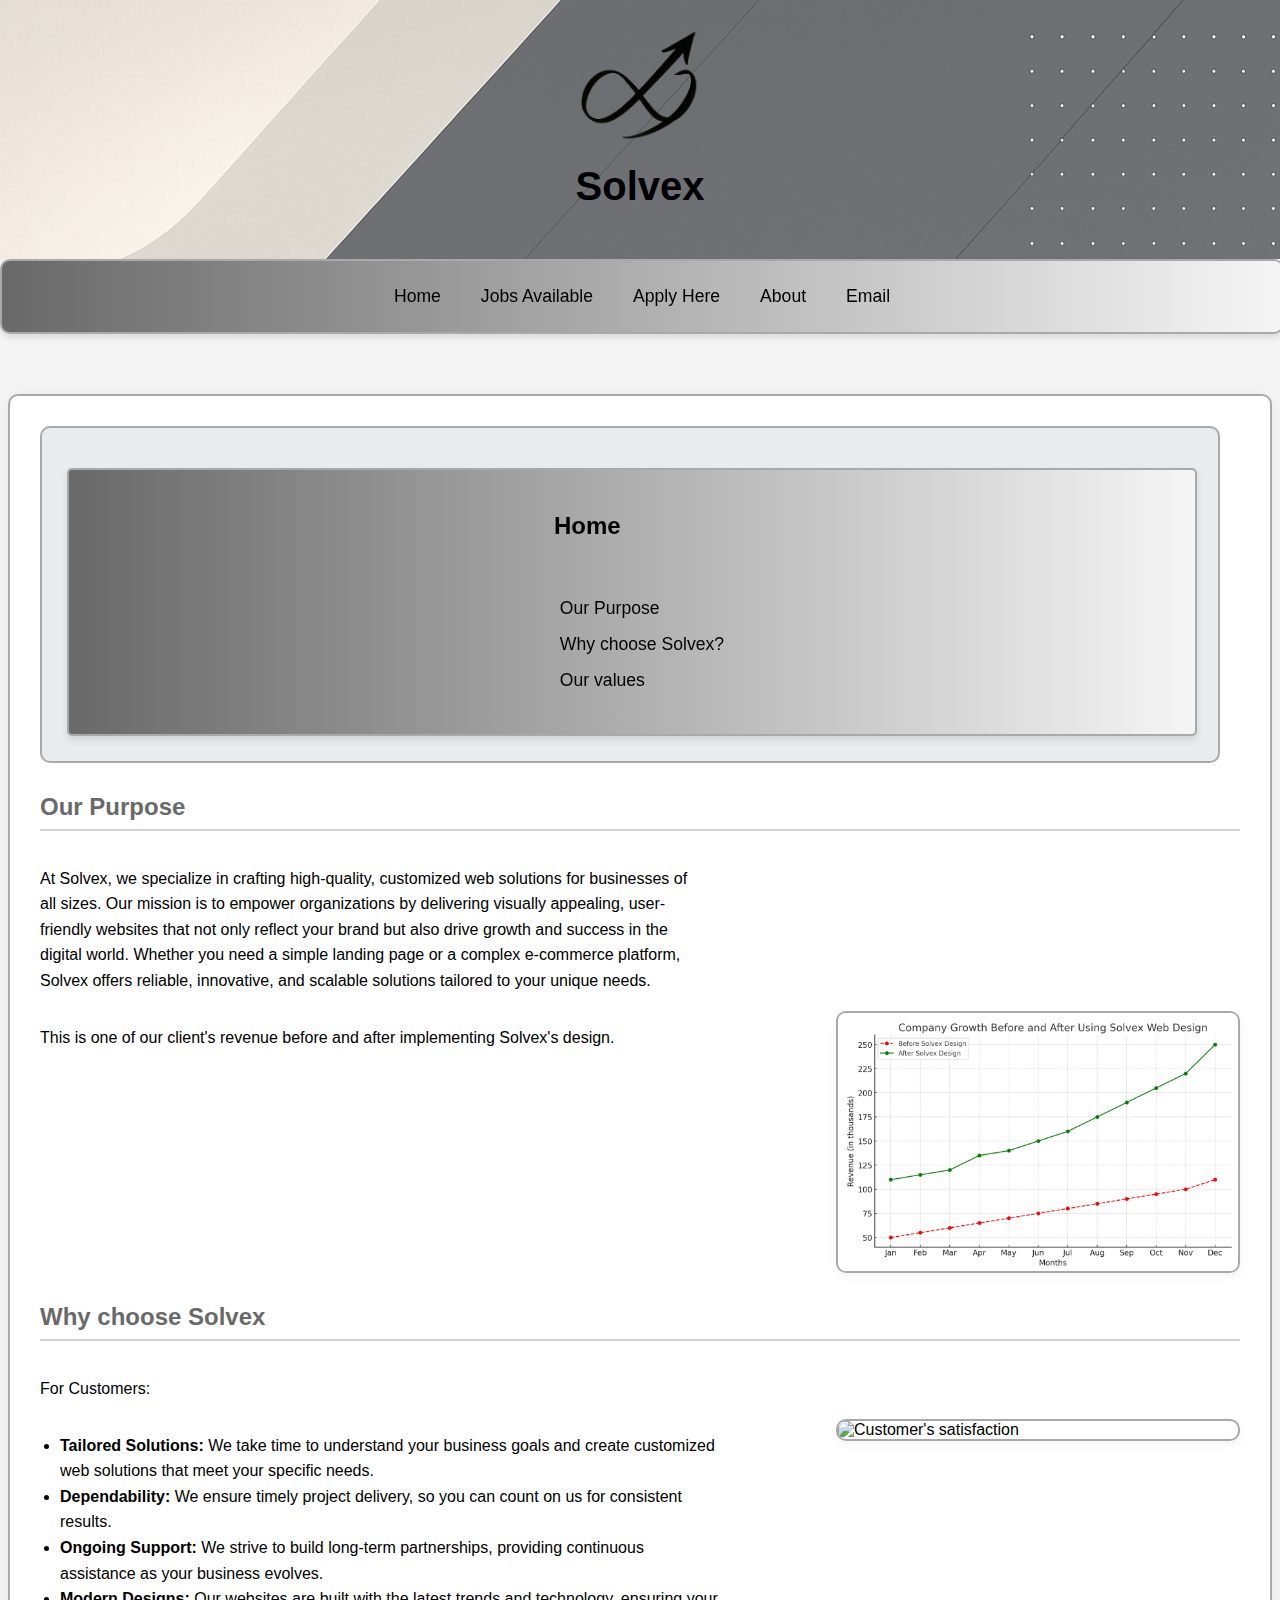
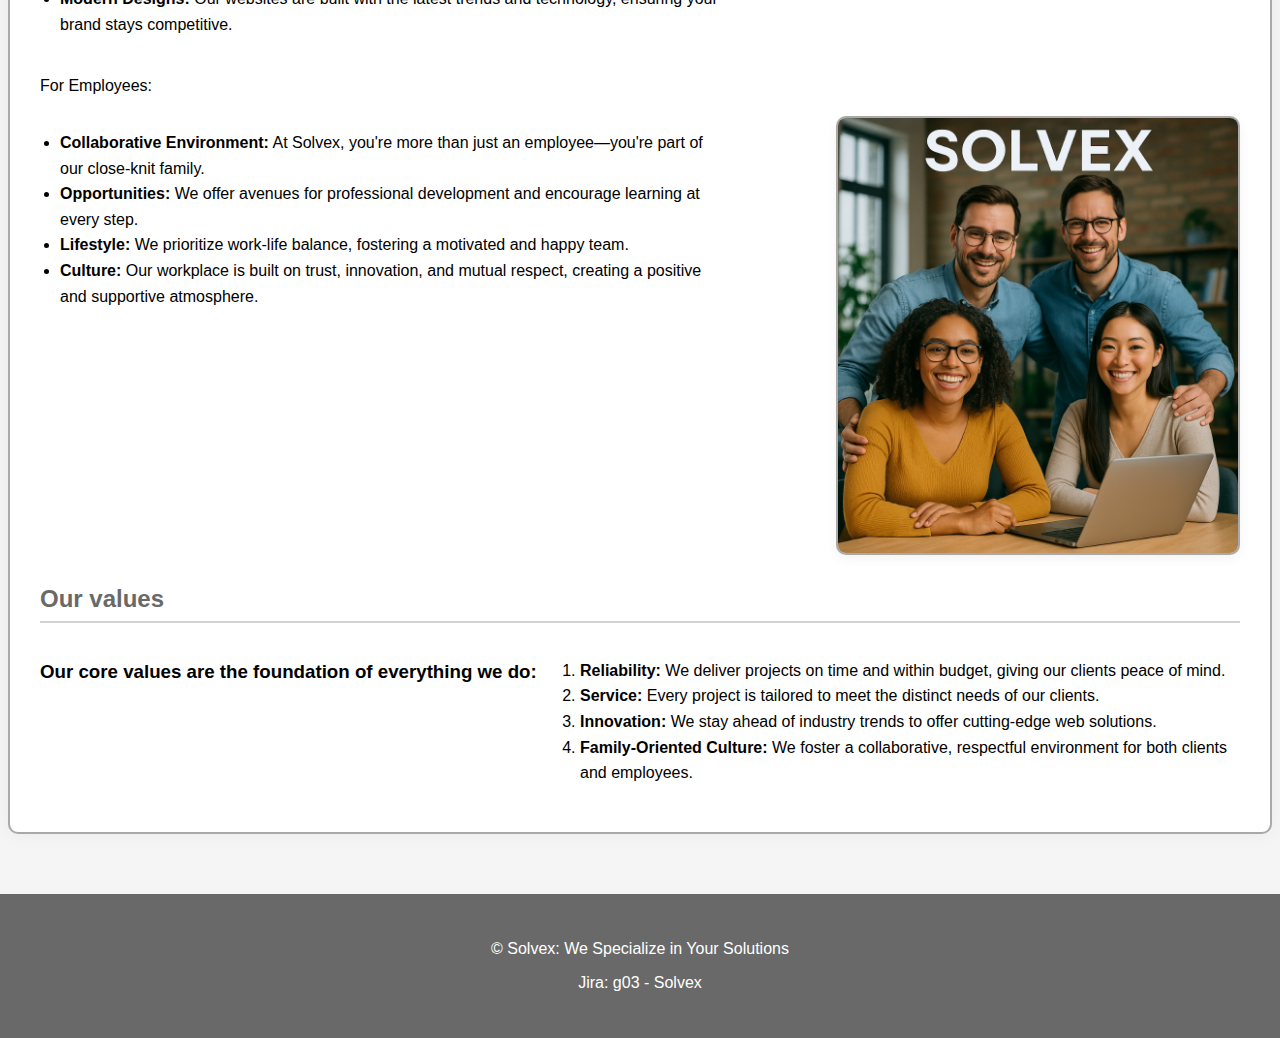
==== commit b6525efb: "change to image folder position" ====
--- a/Html/index.html
+++ b/Html/index.html
@@ -12,7 +12,7 @@
 
 <body>
     <header>
-        <img src="../Html/images/Solvex_Logo.png" alt="Solvex_Logo" loading="lazy">
+        <img src="../images/Solvex_Logo.png" alt="Solvex_Logo" loading="lazy">
         
         <h1>Solvex</h1>
     </header>
@@ -43,7 +43,7 @@
             <p>At Solvex, we specialize in crafting high-quality, customized web solutions for businesses of all sizes. Our mission is to empower organizations by delivering visually appealing, user-friendly websites that not only reflect your brand but also drive growth and success in the digital world. Whether you need a simple landing page or a complex e-commerce platform, Solvex offers reliable, innovative, and scalable solutions tailored to your unique needs.</p>
             <!-- Chatgpt command prompt: can you write company description, the company name is solvex, sell web page, close knit family, reliable and other info needed can be made up, divide it into three parts, purpose, why choose solvex and our values, the why choose solvex part should be aimed and customers and employees, the why and value parts should not be in big paragraph and the whole description shouldn't be too repetivite-->
             <p>This is one of our client's revenue before and after implementing Solvex's design.</p>
-            <img src="../Html/images/revenue_index.png" alt="Client's company growth before and after using solvex" title="Graph display a clear increase in revenue after implementing Solvex's solutions, reflecting the positive impact on business performance." loading="lazy">
+            <img src="../images/revenue_index.png" alt="Client's company growth before and after using solvex" title="Graph display a clear increase in revenue after implementing Solvex's solutions, reflecting the positive impact on business performance." loading="lazy">
             <!--Chatgpt command prompt: can you generate a graph how company bussiness went up before and after using our design-->
         </section>
 
@@ -65,7 +65,7 @@
                 <li><strong>Lifestyle:</strong> We prioritize work-life balance, fostering a motivated and happy team.</li> <!-- part of line 42's prompt -->
                 <li><strong>Culture:</strong> Our workplace is built on trust, innovation, and mutual respect, creating a positive and supportive atmosphere.</li> <!-- part of line 42's prompt -->
             </ul>
-            <img src="../Html/images/employee_index.png" alt="Employees' satisfaction" title="Employees' satisfaction image" loading="lazy"> <!-- Image: Chategpt command prompt: Can you create an image based on For employees-->
+            <img src="../images/employee_index.png" alt="Employees' satisfaction" title="Employees' satisfaction image" loading="lazy"> <!-- Image: Chategpt command prompt: Can you create an image based on For employees-->
         </section>
 
         <section id="values">
--- a/Styles/index.css
+++ b/Styles/index.css
@@ -39,6 +39,7 @@
 section p, section ul, section ol {
     flex: 1 1 55%;
     max-width: 55%;
+    line-height: 1.6;
 }
 
 section p img {
--- a/Styles/styles.css
+++ b/Styles/styles.css
@@ -25,7 +25,7 @@
   
 /* Header */
 header {
-    background-image: url('../Html/images/background.png');
+    background-image: url('../images/background.png');
     color: var(--font-family);
     padding: 30px 20px;
     text-align: center;
@@ -43,25 +43,6 @@
     margin: 10px 0 20px;
 }
   
-/* Navigation */
-aside nav {
-    display: flex;
-    justify-content: center;
-    background-color: var(--secondary-color);
-    border: 2px solid var(--border-color);
-    padding: 12px 0;
-    border-radius: 5px;
-    margin-top: 15px;
-    flex-wrap: wrap;
-    z-index: 0;
-    box-shadow: 0 4px 6px rgba(0, 0, 0, 0.1);
-}
-
-aside nav a:hover {
-    text-decoration: underline;
-    transform: scale(1.05);
-} 
-
 nav {
     position: sticky; /* 🔥 Makes it stick */
     top: 0;
@@ -77,7 +58,7 @@
     
     background: linear-gradient(to right, dimgray, whitesmoke);
     border: 2px solid var(--border-color);
-    border-radius: 100px;
+    border-radius: 10px;
     box-shadow: 0 4px 6px rgba(0, 0, 0, 0.1);
   }  
   
@@ -96,6 +77,25 @@
     color: white;
     transform: scale(1.05);
 }  
+
+/* Navigation */
+aside nav {
+  display: flex;
+  justify-content: center;
+  background-color: var(--secondary-color);
+  border: 2px solid var(--border-color);
+  padding: 12px 0;
+  border-radius: 5px;
+  margin-top: 15px;
+  flex-wrap: wrap;
+  z-index: 0;
+  box-shadow: 0 4px 6px rgba(0, 0, 0, 0.1);
+}
+
+aside nav a:hover {
+  text-decoration: underline;
+  transform: scale(1.05);
+} 
 
 /* Main Content */
 main {
@@ -119,6 +119,11 @@
     margin-top: 30px;
 }
 
+aside h2 {
+  color: black;
+  border-bottom: none;
+}
+
 /* Section Headings & Content */
 nav h2 {
     margin-left: 485px;
